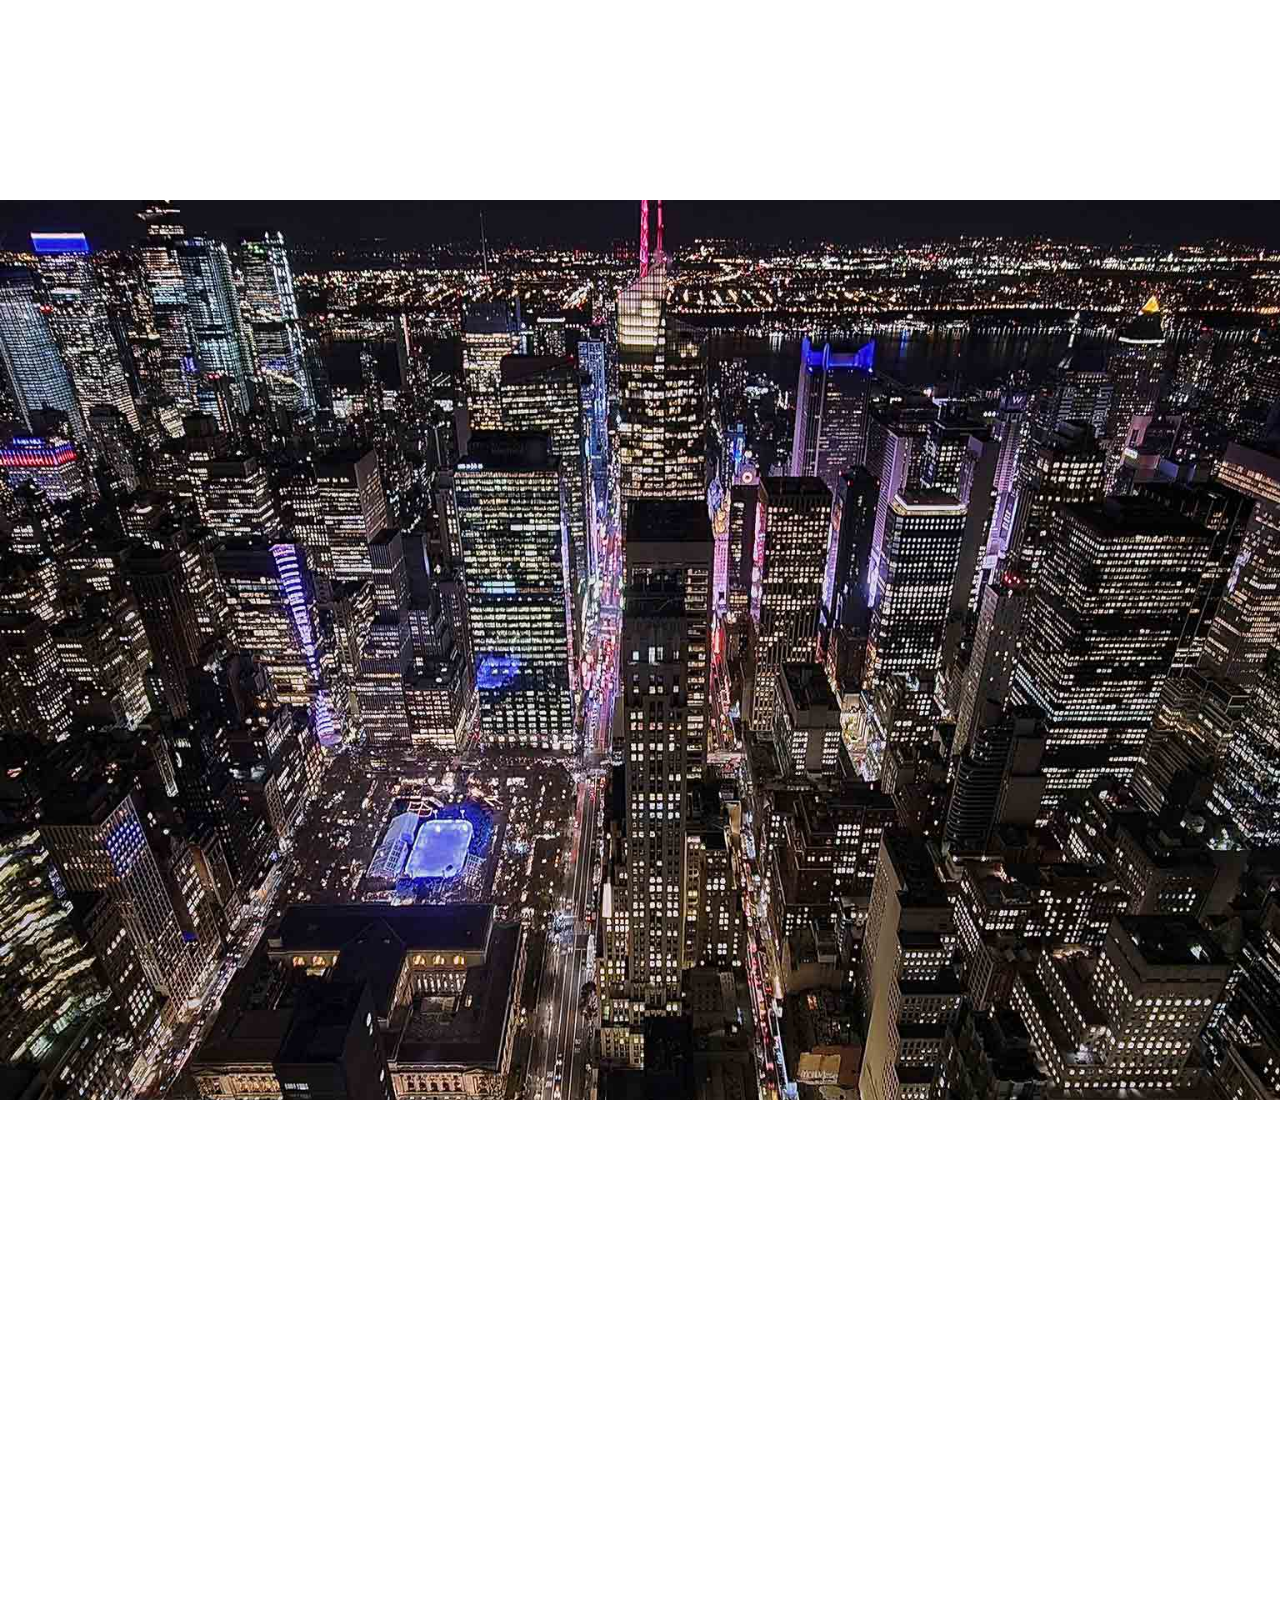
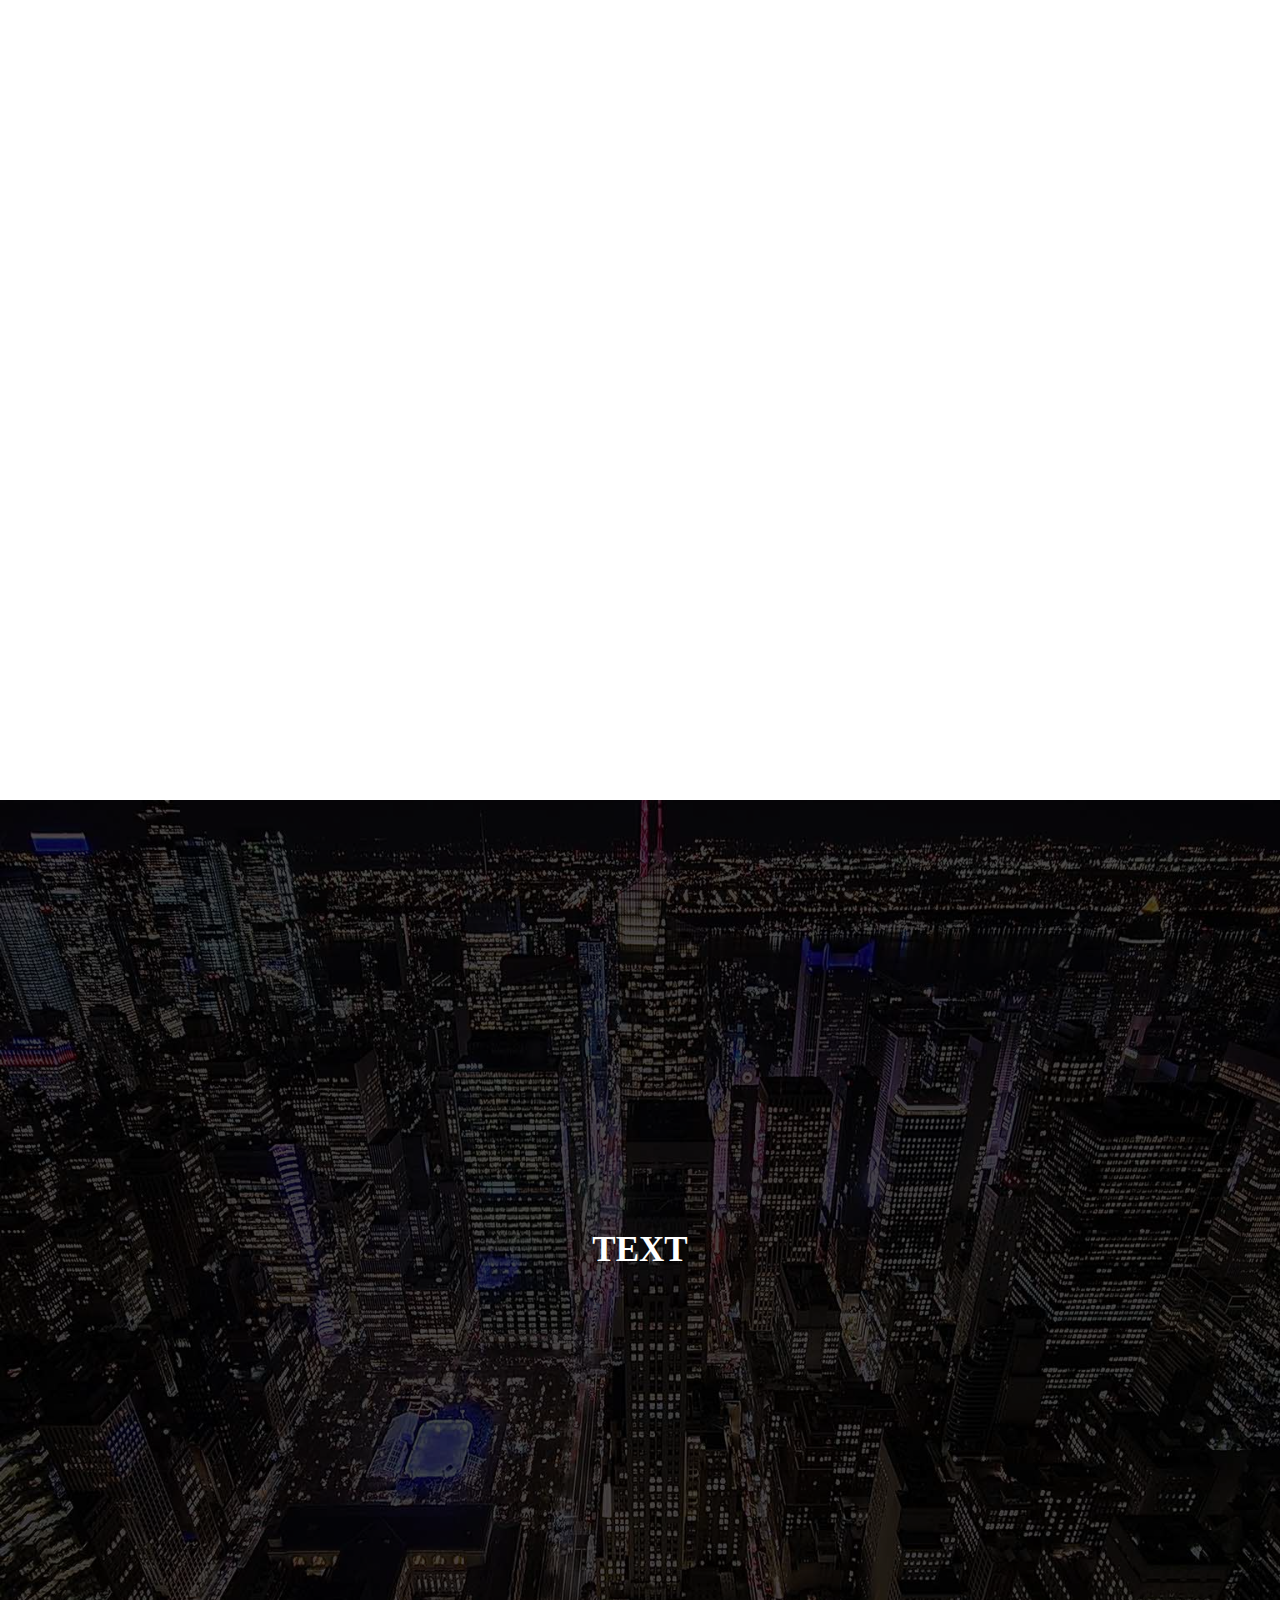
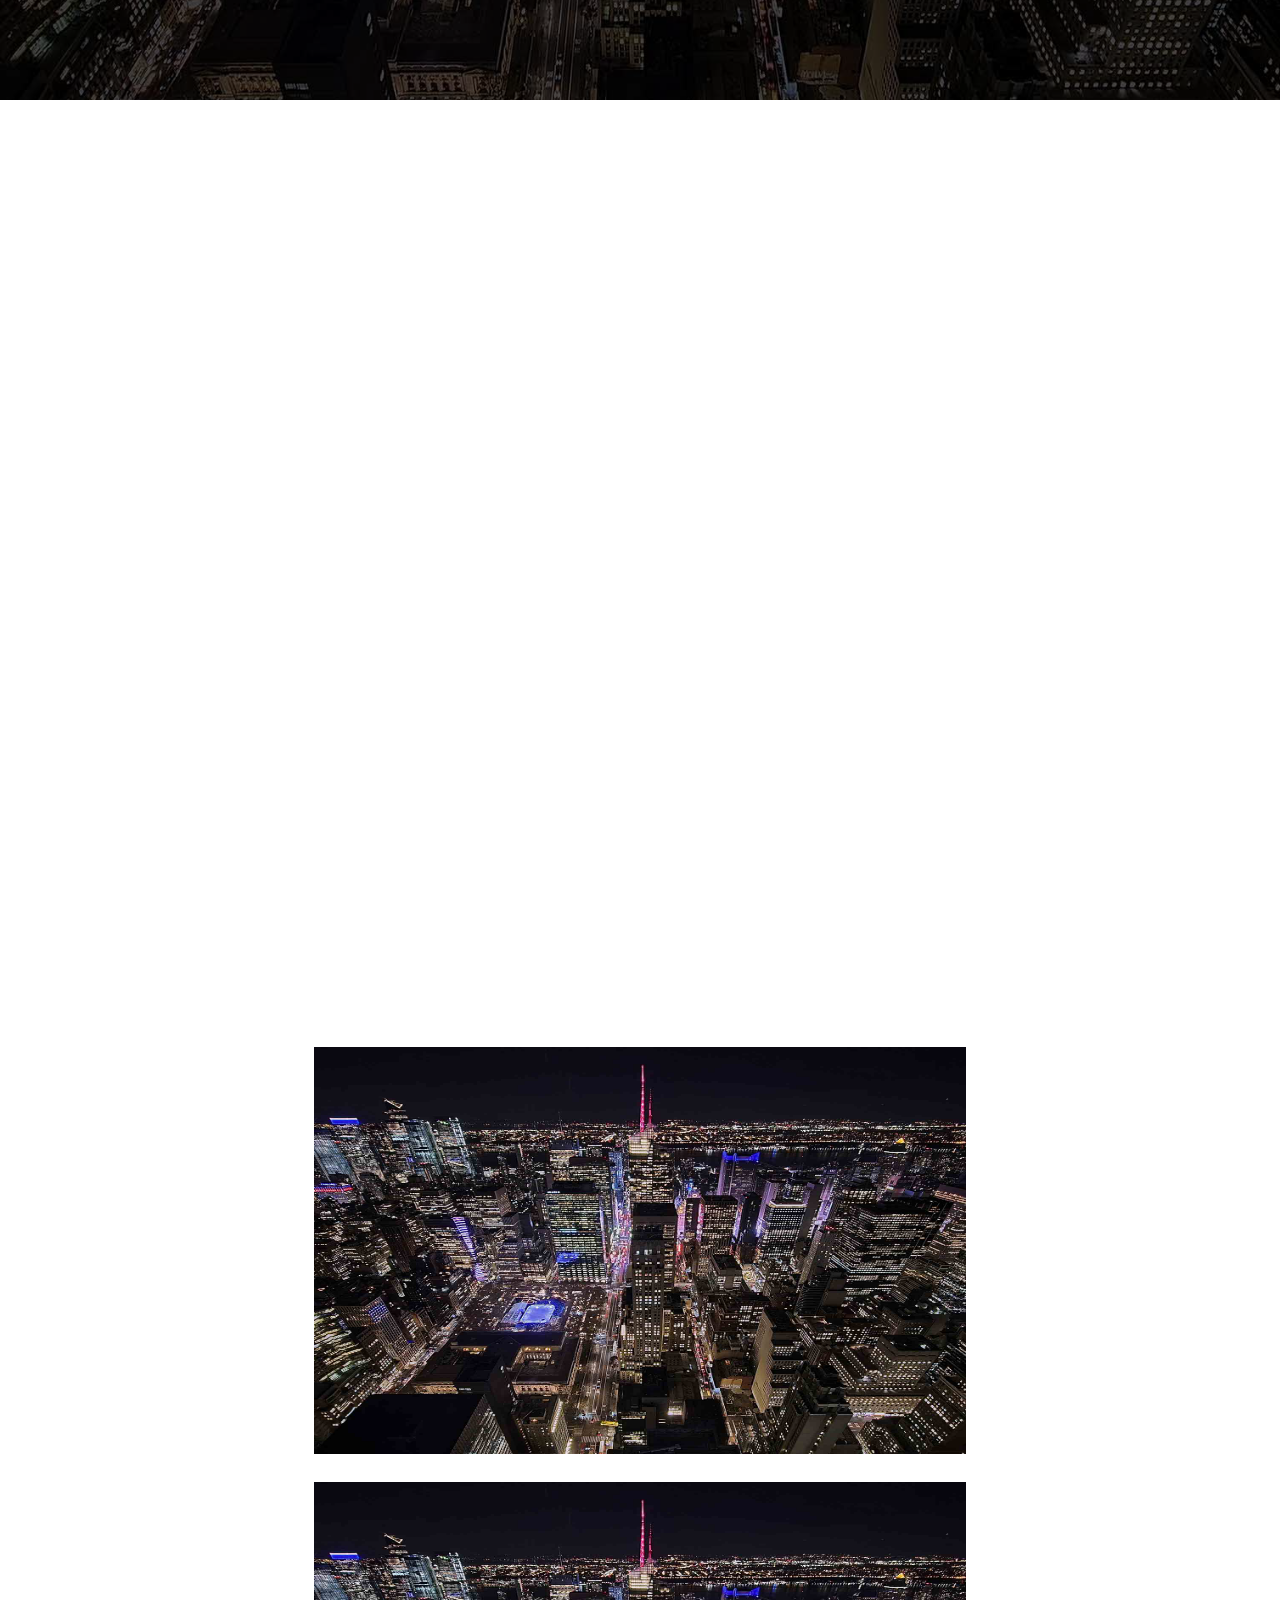
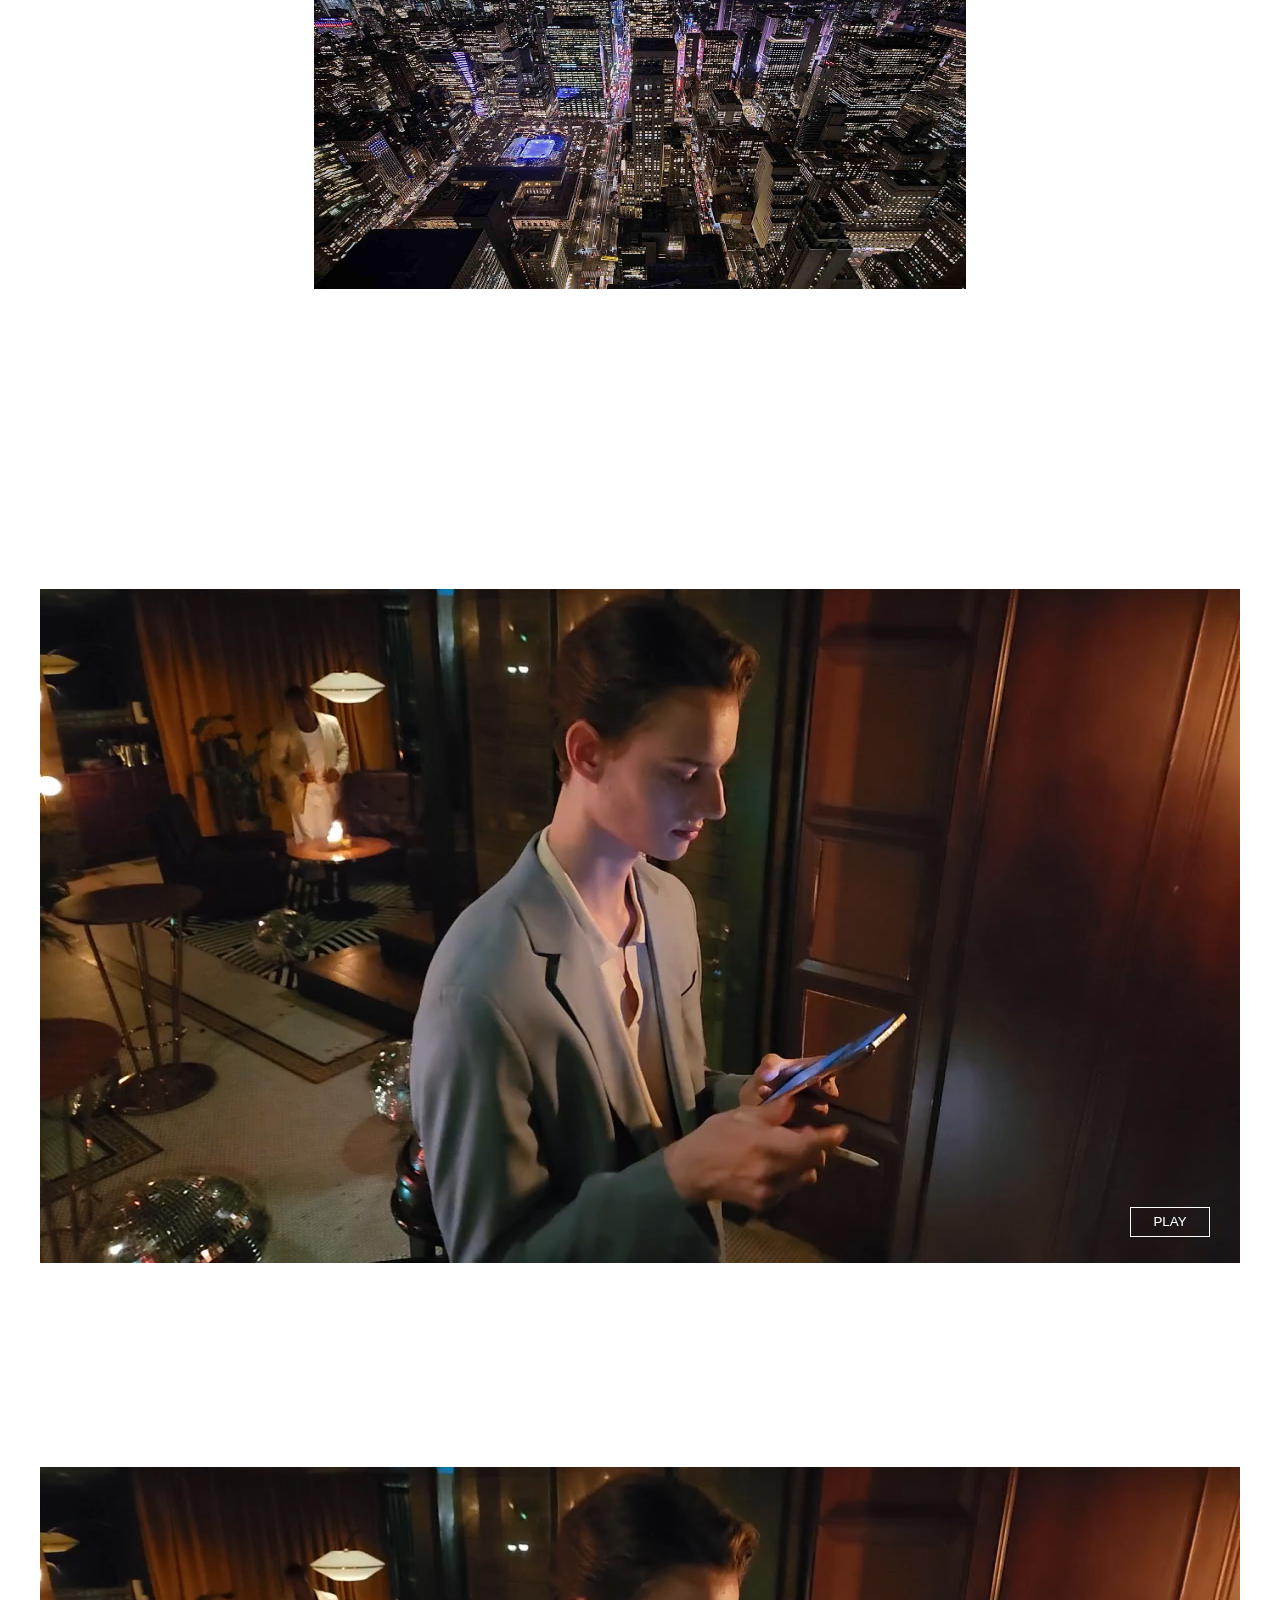
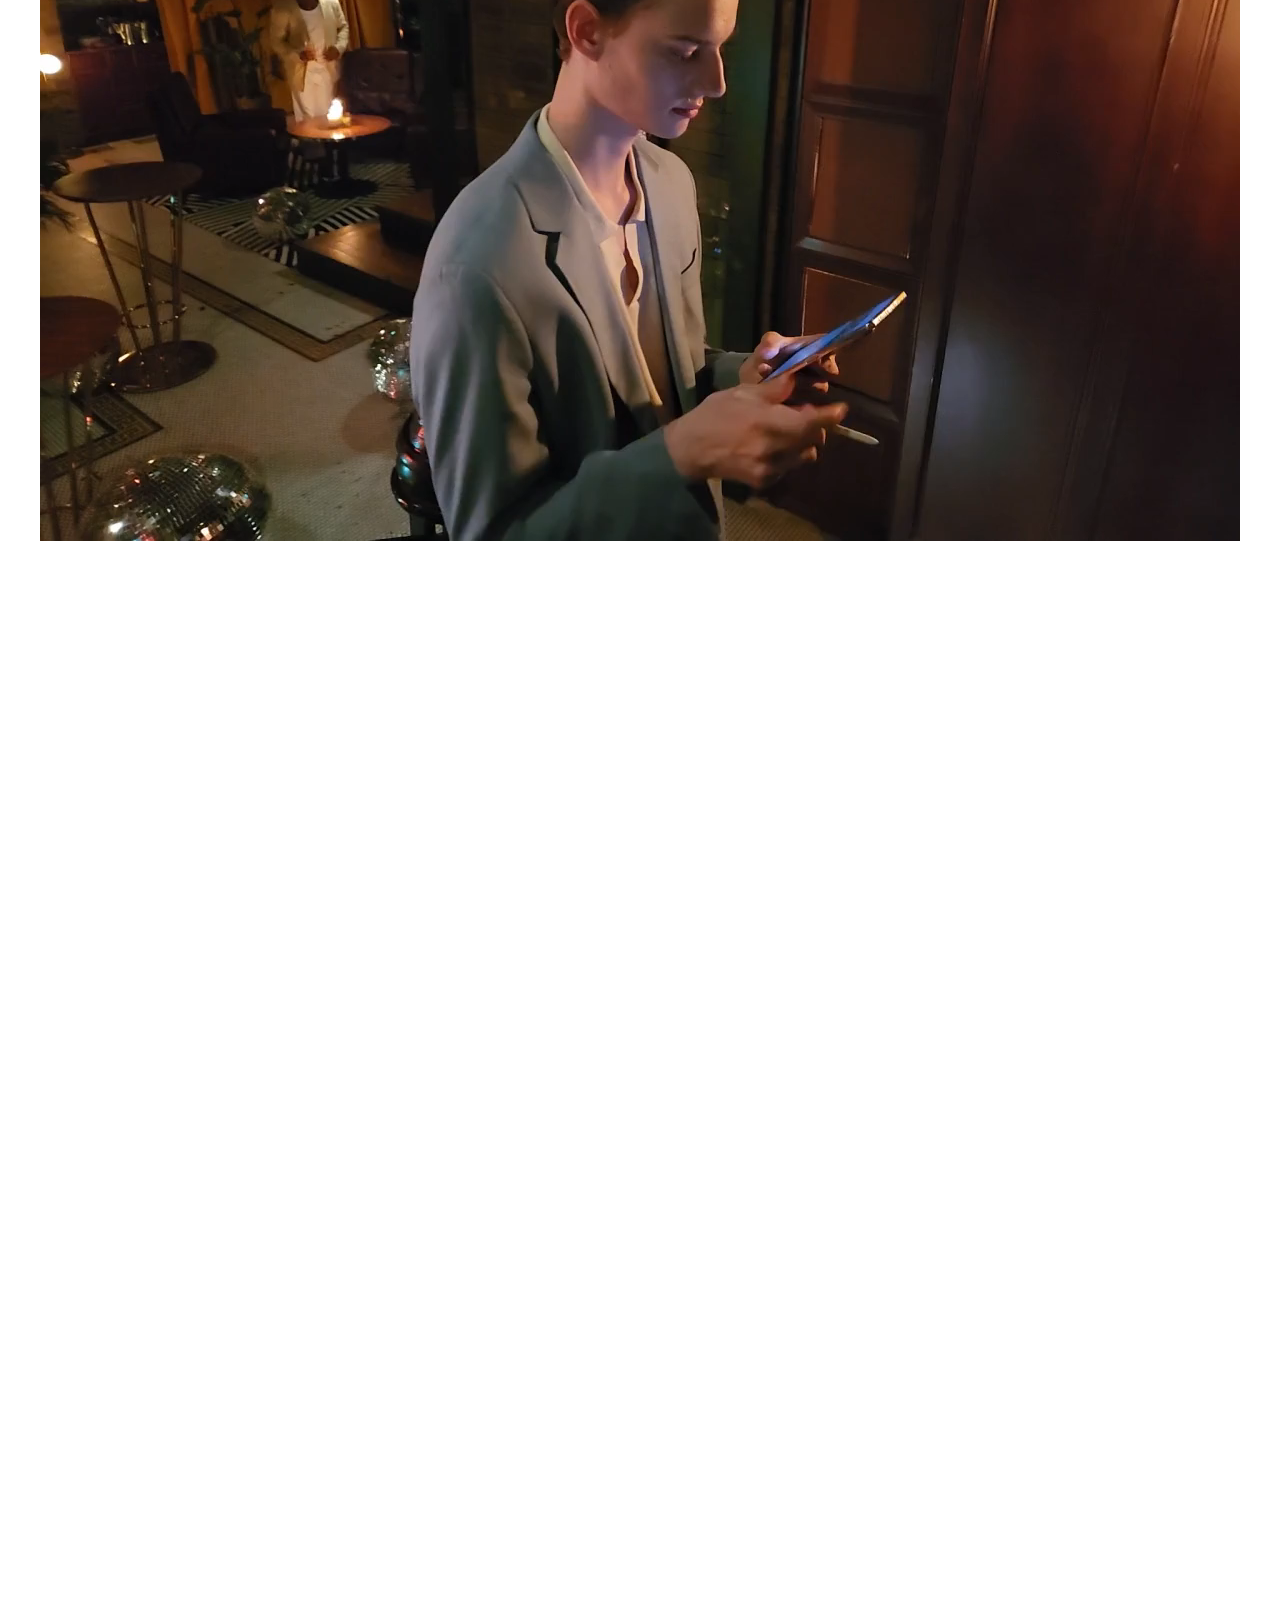
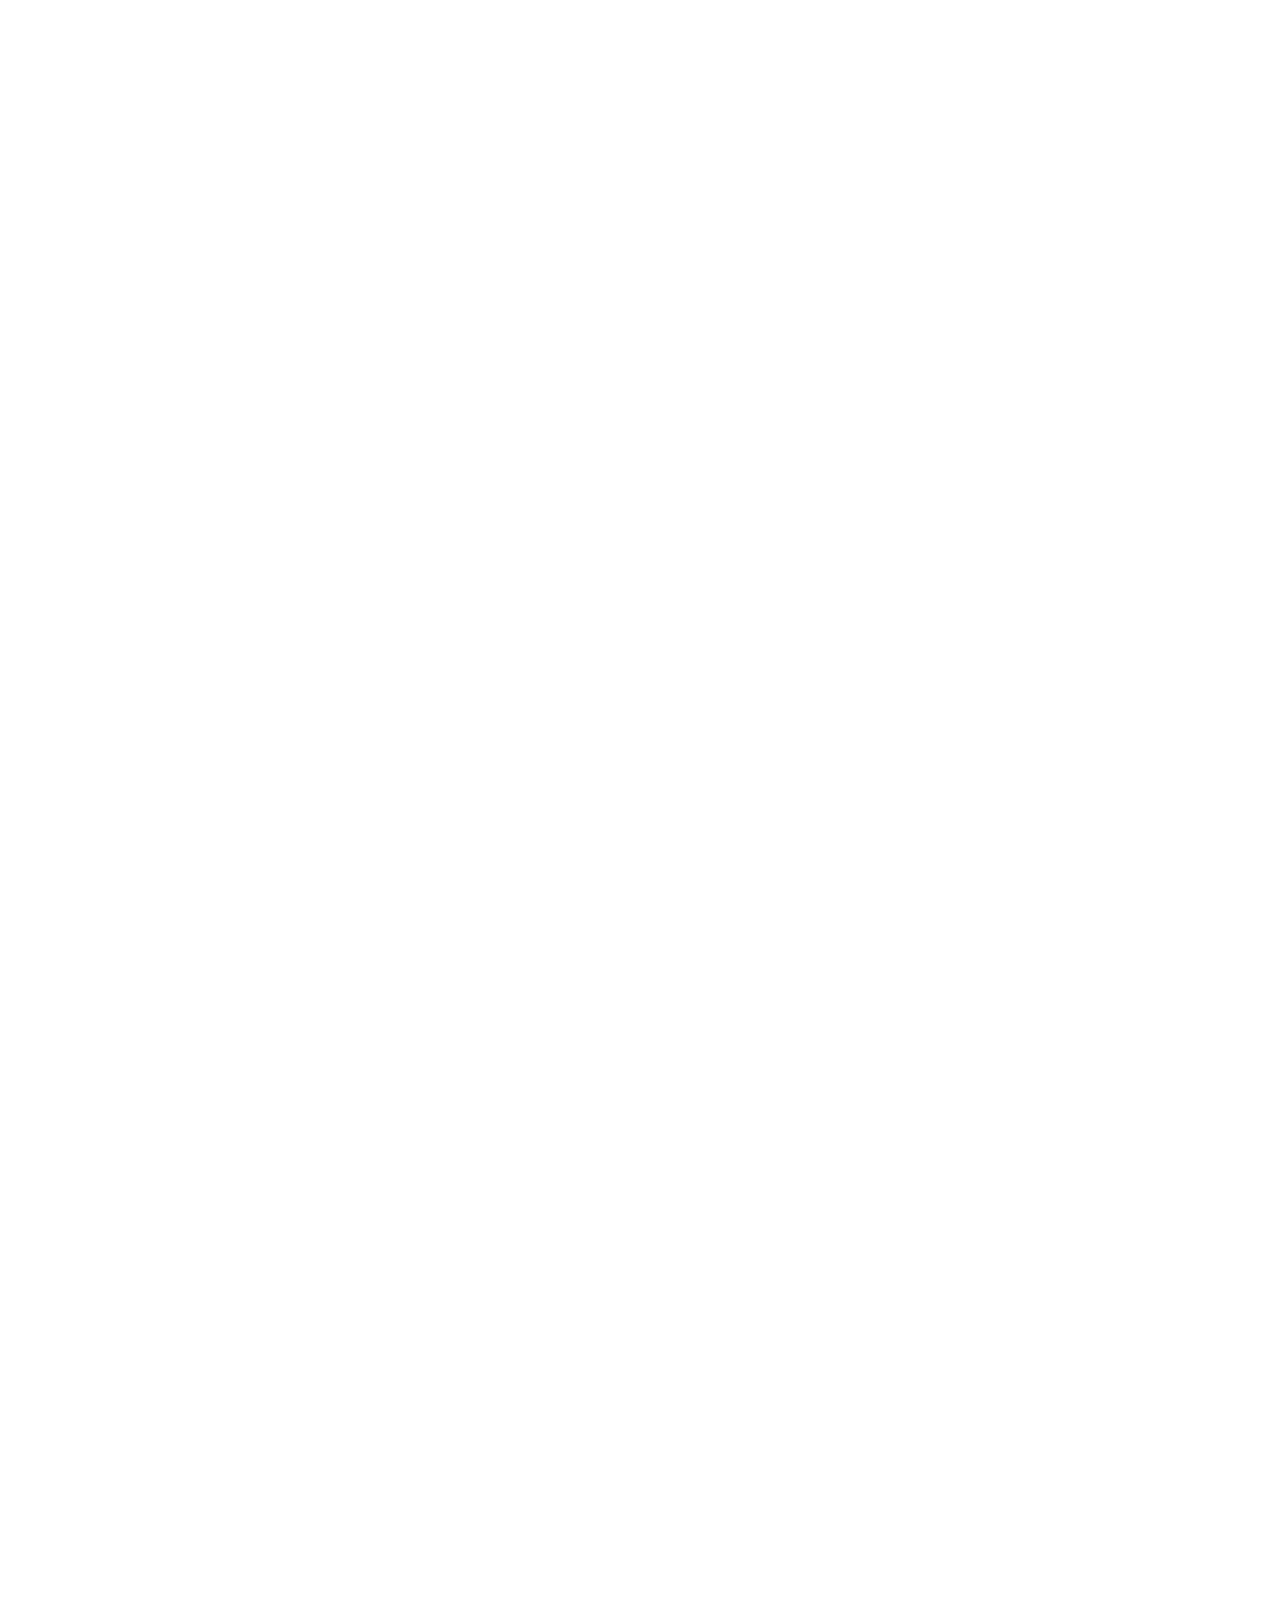
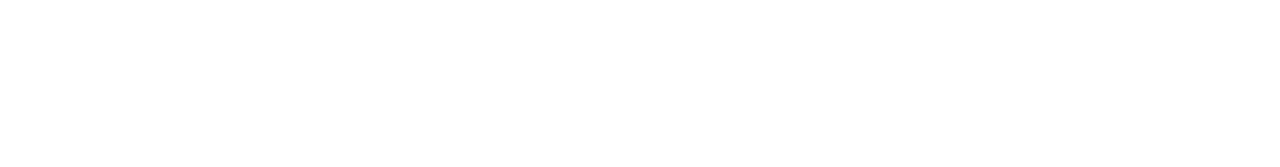
==== index_scroll.html @ 42ecd08c "스티키추가" ====
<!DOCTYPE html>
<html lang="en">
<head>
    <meta charset="UTF-8">
    <meta http-equiv="X-UA-Compatible" content="IE=edge">
    <meta name="viewport" content="width=device-width, initial-scale=1.0">
    <title>Document</title>
</head>

<style>
body{margin:0}
.wrap{display:flex; justify-content: center; align-items:center; width:100%; margin-bottom:1500px}
.wrap-inner{position:relative; width:100%; text-align:center}

.sticky-con{position:relative; height:2000px; margin-top:200px}
.sticky-con .sticky-inner{position: sticky; top:0px; height:1200px}
.sticky-con .text-wrap{position:relative; width:100%; height:100%}
.sticky-con .text{position:absolute; bottom:300px; left:0; right:0; width:800px; margin:0 auto; color:#fff; z-index:9; font-size:25px; opacity:0; transform:translate(0, 100%); line-height:1.5}
.sticky-con .bg{position:absolute; background:url(/images/galaxy-s22-ultra_highlights_nightography_bg.jpg) no-repeat center; background-size:cover; top:0; left:0; width:100%; height:100%;}
.sticky-con .dim{position:absolute; top:0; left:0; width:100%; height:100%; background:#000; opacity: 0;}


.sticky-con.con-02{height:2200px}
.sticky-con.con-02 .box-wrap{position:absolute; top:50%; left:50%; transform:translate(-50%,-50%); width:100%; height:100%}
.sticky-con.con-02 .scale-img{background:url(/images/galaxy-s22-ultra_highlights_nightography_bg.jpg) no-repeat center; width:100%; height:100%; background-size:cover; position:absolute; top:50%; left:50%; transform:translate(-50%,-50%)}
.sticky-con.con-02 .txt-dim{position:absolute; top:0; left:0; width:100%; height:100%; z-index:9; display:flex; align-items: center; justify-content: center;}
.sticky-con.con-02 .txt-dim h3{font-size:35px; font-weight:bold; color:#fff; position:relative; z-index:9}
.sticky-con.con-02 .txt-dim .dim{position:absolute; top:0; left:0; width:100%; height:100%; background:#000; opacity:0.7}
.img-list{width:652px; margin:0 auto; margin-top:-1005px}
.img-list figure{width:652px; height:407px; margin:0 0 28px}
.img-list figure img{width:100%; height:100%}

.play-video-con{position:relative; width:1200px; margin:300px auto 0}
.play-video-con button{position:absolute; right:30px; bottom:30px; background:transparent; border:1px solid #fff; width:80px; height:30px; box-sizing:border-box; z-index:9; color:#fff; cursor:pointer}


.video-sticky-con .sticky-inner{height:auto}
</style>
<body>
    <div class="wrap">
        <div class="wrap-inner">

            <!-- sticky -->
            <div class="sticky-con">
                <div class="sticky-inner">
                    <div class="text-wrap">
                        <div class="text">
                            Lorem ipsum, dolor sit amet consectetur adipisicing elit. Accusamus, saepe. Dolorum aspernatur magnam tenetur ut. Facere illum possimus provident nesciunt error nemo iste, blanditiis earum dolorum, eligendi, quod minima voluptas.
                        </div>
                    </div>
                    <div class="bg"></div>
                    <div class="dim"></div>
                </div>
            </div>

            <!-- sticky -->
            <div class="sticky-con-02">
                <div class="sticky-con con-02">
                    <div class="sticky-inner">
                        <div class="box-wrap">
                            <div class="txt-dim">
                                <h3>TEXT</h3>
                                <div class="dim"></div>
                            </div>
                            <div class="scale-img"></div>
                        </div>
                    </div>
                </div>
                <div class="img-list">
                    <figure class="img blind"></figure>
                    <figure class="img"><img src="/images/galaxy-s22-ultra_highlights_nightography_bg.jpg"></figure>
                    <figure class="img"><img src="/images/galaxy-s22-ultra_highlights_nightography_bg.jpg"></figure>
                </div>
            </div>
            
            <!-- play버튼으로 비디오재생 -->
            <div class="play-video-con">
                <video class="video" src="/images/galaxy-z-fold4_highlights_nightography.mp4" muted></video>
                <button type="button" class="video-btn">PLAY</button>
            </div>

            <!-- 비디오제어 -->
            <div class="sticky-con video-sticky-con">
                <div class="sticky-inner">
                    <video class="sample-video" src="/images/galaxy-z-fold4_highlights_nightography.mp4" muted></video>
                </div>
            </div>

            <!-- 이미지 시퀀스 제어 -->

            <!-- 기본 스크롤 슬라이드 -->
            
        </div>
    </div>


    <script src="https://ajax.googleapis.com/ajax/libs/jquery/3.6.0/jquery.min.js"></script>
<script>




// sticky 컨텐츠
// dim opacity 0 -> 0.6
// 텍스트 transform,opacity 효과 0 ->1 / translate(0,100%) -> translate(0,0)
function stickyEvent(){ 
    const windowHeight = window.innerHeight;
    const stickyCon = document.querySelector('.sticky-con');
    const stickyInner = stickyCon.querySelector('.sticky-inner');
    stickyInner.style.height = `${windowHeight}px`; // position:sticky 부분 height viewport크기로 지정
    const dim = stickyCon.querySelector('.dim')
    const $boxTop = $('.sticky-con').offset().top; //box가 있는 위치값 
    const scrollHeight = stickyInner.scrollHeight; // box 높이
    const txt = stickyCon.querySelector('.text');

    const partScrollStart = 0.1 * scrollHeight; //box 안에서 이벤트가 실행될 시점 비율
    const partScrollEnd = 0.4 * scrollHeight; //box 안에서 이벤트가 종료될 시점 비율
    const partScrollHeight = partScrollEnd - partScrollStart; //이벤트가 진행될 시점 비율
    const currentYOffset = window.pageYOffset; //현재 스크롤 위치

    //box 안에서 이벤트 시작,종료 시점이 지정되어 있는 경우
    const scrollRatio = Math.max(0, ((window.pageYOffset - $boxTop) - partScrollStart) / partScrollHeight);

    let opacityValue = 0; //초기값 지정
    let opacityValueTxt = 0; //초기값 지정

    if(currentYOffset - $boxTop >= partScrollStart && currentYOffset - $boxTop <= partScrollEnd){ //시작,종료 범위 안에 들어왔으면 이벤트 실행
        opacityValue = scrollRatio * ( 0.6 - 0 ) + 0;
        opacityValueTxt = scrollRatio * ( 1 - 0 ) + 0;
        translateValue = scrollRatio * ( 0 - 100 ) + 100;
    }else if(currentYOffset - $boxTop < partScrollStart){ //시작점보다 위에 있을 경우 초기값으로 설정
        opacityValue = 0;
        opacityValueTxt = 0;
        translateValue = 100;
    }else if(currentYOffset - $boxTop > partScrollEnd){ //종료시점보다 아래 있을 경우 끝나는값으로 설정
        opacityValue = 0.6;
        opacityValueTxt = 1;
        translateValue = 0;
    }
            

    dim.style.opacity = opacityValue; //구한 값 dim 속성으로 지정
    txt.style.opacity = opacityValueTxt; //구한 값 text 속성으로 지정
    txt.style.transform = `translate(0,${translateValue}%)`; //구한 값 text 속성으로 지정


}


// sticky 컨텐츠
// dim,텍스트 opacity 1 -> 0
// 이미지 감싼 영역 translate(-50%,-50%) -> translate(-50%,-65%)
// 이미지 꽉 찬 크기에서 -> 652x407로 변경
function stickyImgEvent(){ 
    const stickyCon = document.querySelector('.sticky-con.con-02');
    const stickyInner = document.querySelector('.sticky-con.con-02 .sticky-inner');
    const $boxTop = $('.sticky-con.con-02').offset().top; //box가 있는 위치값 
    const scrollHeight = stickyInner.scrollHeight; // box 높이
    const currentYOffset = window.pageYOffset; //현재 스크롤 위치
    const windowHeight = window.innerHeight;
    const windowWidth = window.innerWidth;
    stickyInner.style.height = `${windowHeight}px`; // position:sticky 부분 height viewport크기로 지정
    const scaleImg = document.querySelector('.scale-img');
    scaleImg.style.width = `${windowWidth}px`;
    scaleImg.style.height = `${windowHeight}px`;
    const imgList = document.querySelector('.sticky-con-02 .img-list');
    const imgListBox = imgList.querySelector('.img').scrollHeight;
    const margin = -windowHeight*.65 - imgListBox/2;
    imgList.style.marginTop = `${margin}px`


    const aniInfo = [
        {
            objs:{
                txtDim : document.querySelector('.txt-dim'),
                scaleImgWrap : document.querySelector('.sticky-con.con-02 .box-wrap'),
                scaleImg :  document.querySelector('.scale-img'),
            },
            values:{
                txtDim_opacity : [1, 0, {start : 0.1, end : 0.3}],
                scaleImgWrap_transform : [-50, -65, {start : 0.3, end : 0.5}],
                scaleImg_width : [windowWidth, 652, {start : 0.3, end : 0.5}],
                scaleImg_height : [windowHeight, 407, {start : 0.3, end : 0.5}]
            }
        } 
    ]
    const values = aniInfo[0].values; //값에 해당하는 것들
    const objs = aniInfo[0].objs; //DOM 객체들

    function calcValues(values){ 
        //values : 값 변화의 시작값,끝값 배열
        let rv;
        
        if(values.length ===3){ //지정한 구간이 있는경우
            //start ~ end 사이에 애니메이션 실행

            //지정한시작점비율 * 현재씬 전체 높이
            const partScrollStart = values[2].start * scrollHeight; 
            const partScrollEnd = values[2].end * scrollHeight;
            const partScrollHeight = partScrollEnd - partScrollStart;
            const scrollRatio = Math.max(0, ((window.pageYOffset - $boxTop) - partScrollStart) / partScrollHeight);

            if(currentYOffset - $boxTop >= partScrollStart && currentYOffset - $boxTop <= partScrollEnd){ //시작,종료 범위 안에 들어왔으면 이벤트 실행
                rv = (currentYOffset - $boxTop - partScrollStart) / partScrollHeight * (values[1] - values[0]) + values[0];
                //console.log('영역 안')
            }else if(currentYOffset - $boxTop < partScrollStart){
                rv = values[0]; //시작점 전에 있을때 초기값으로 고정
                //console.log('영역 전')
            }else if(currentYOffset - $boxTop > partScrollEnd){
                rv = values[1]; //스크롤값이 범위를 벗어나면 최종값으로 고정
                //console.log('영역 밖')
            }
            
        }else{
            rv = scrollRatio * (values[1] - values[0]) + values[0];
        }
        
        return rv; //return값이 있어야 계산된 결과값으로 가져다써야하므로 

    }

    objs.txtDim.style.opacity = calcValues(values.txtDim_opacity);
    objs.scaleImgWrap.style.transform = `translate(-50%,${calcValues(values.scaleImgWrap_transform)}%)`;
    objs.scaleImg.style.width = `${calcValues(values.scaleImg_width)}px`;
    objs.scaleImg.style.height = `${calcValues(values.scaleImg_height)}px`;

}

// 해당영역 도달 시 비디오 재생
function playVideo(){  
    const currentYOffset = window.pageYOffset; //현재 스크롤 위치
    const video = document.querySelector('.play-video-con .video');
    const boxTop = document.querySelector('.play-video-con').offsetTop; //box가 있는 위치값 
    const boxHeight = video.scrollHeight
    const currentBtset = currentYOffset + window.innerHeight;
    const $btn = $('.video-btn');

    $btn.click(function(){
        if($btn.hasClass('is-play')){
            _pause();
        }else{
            _play();
        }
    })

    const _play = function () {
        video.play();
        $btn.text('PAUSE');
        $btn.addClass('is-play');
    }
    const _pause = function () {
        video.pause();
        $btn.text('PLAY');
        $btn.removeClass('is-play');
    }

    /*
    if(currentBtset - boxHeight >= boxTop){ //비디오가 화면 중간정도 왔을때 재생
        if(currentYOffset > boxTop + boxHeight * 0.5){
            _pause();
            console.log('멈춤2')
        }else{
            _play();
            console.log('재생')
        }
    }else if(currentBtset < boxTop){ // 화면끝이 비디오 영역보다 높을때 (스크롤이 비디오영역보다 높을 때) 멈춤
        _pause();
        console.log('멈춤')
    }*/

}


function stickyVideo(){
    const videoElem = document.querySelector('.sample-video');
    const videoCon = document.querySelector('.video-sticky-con');
    const videoTop = videoCon.offsetTop; //box가 있는 위치값 
    const videoInner = videoCon.querySelector('.sticky-inner');
    let progress;
    let currentFrame;
    function init() {
        document.body.classList.remove('before-load');

        window.addEventListener('scroll', function () {
            //현재 얼마나 스크롤됐는지를 비율로 구함 


            progress = (window.pageYOffset - videoTop) / videoInner.scrollHeight;
            console.log(progress);

            if (progress < 0) progress = 0;
            if (progress > 1) progress = 1;

            if(window.pageYOffset >= videoTop){
                videoElem.currentTime = videoElem.duration * progress;
            }

        });
    }

	window.addEventListener('load', init);
}



stickyVideo();
window.addEventListener('scroll', function () {
    stickyEvent();
    stickyImgEvent();
    //playVideo();
});
window.addEventListener('load', function () {
    stickyEvent();
    stickyImgEvent();
    playVideo();
    
});
window.addEventListener('resize', function () {
    stickyEvent();
    stickyImgEvent();
});

</script>
</body>
</html>
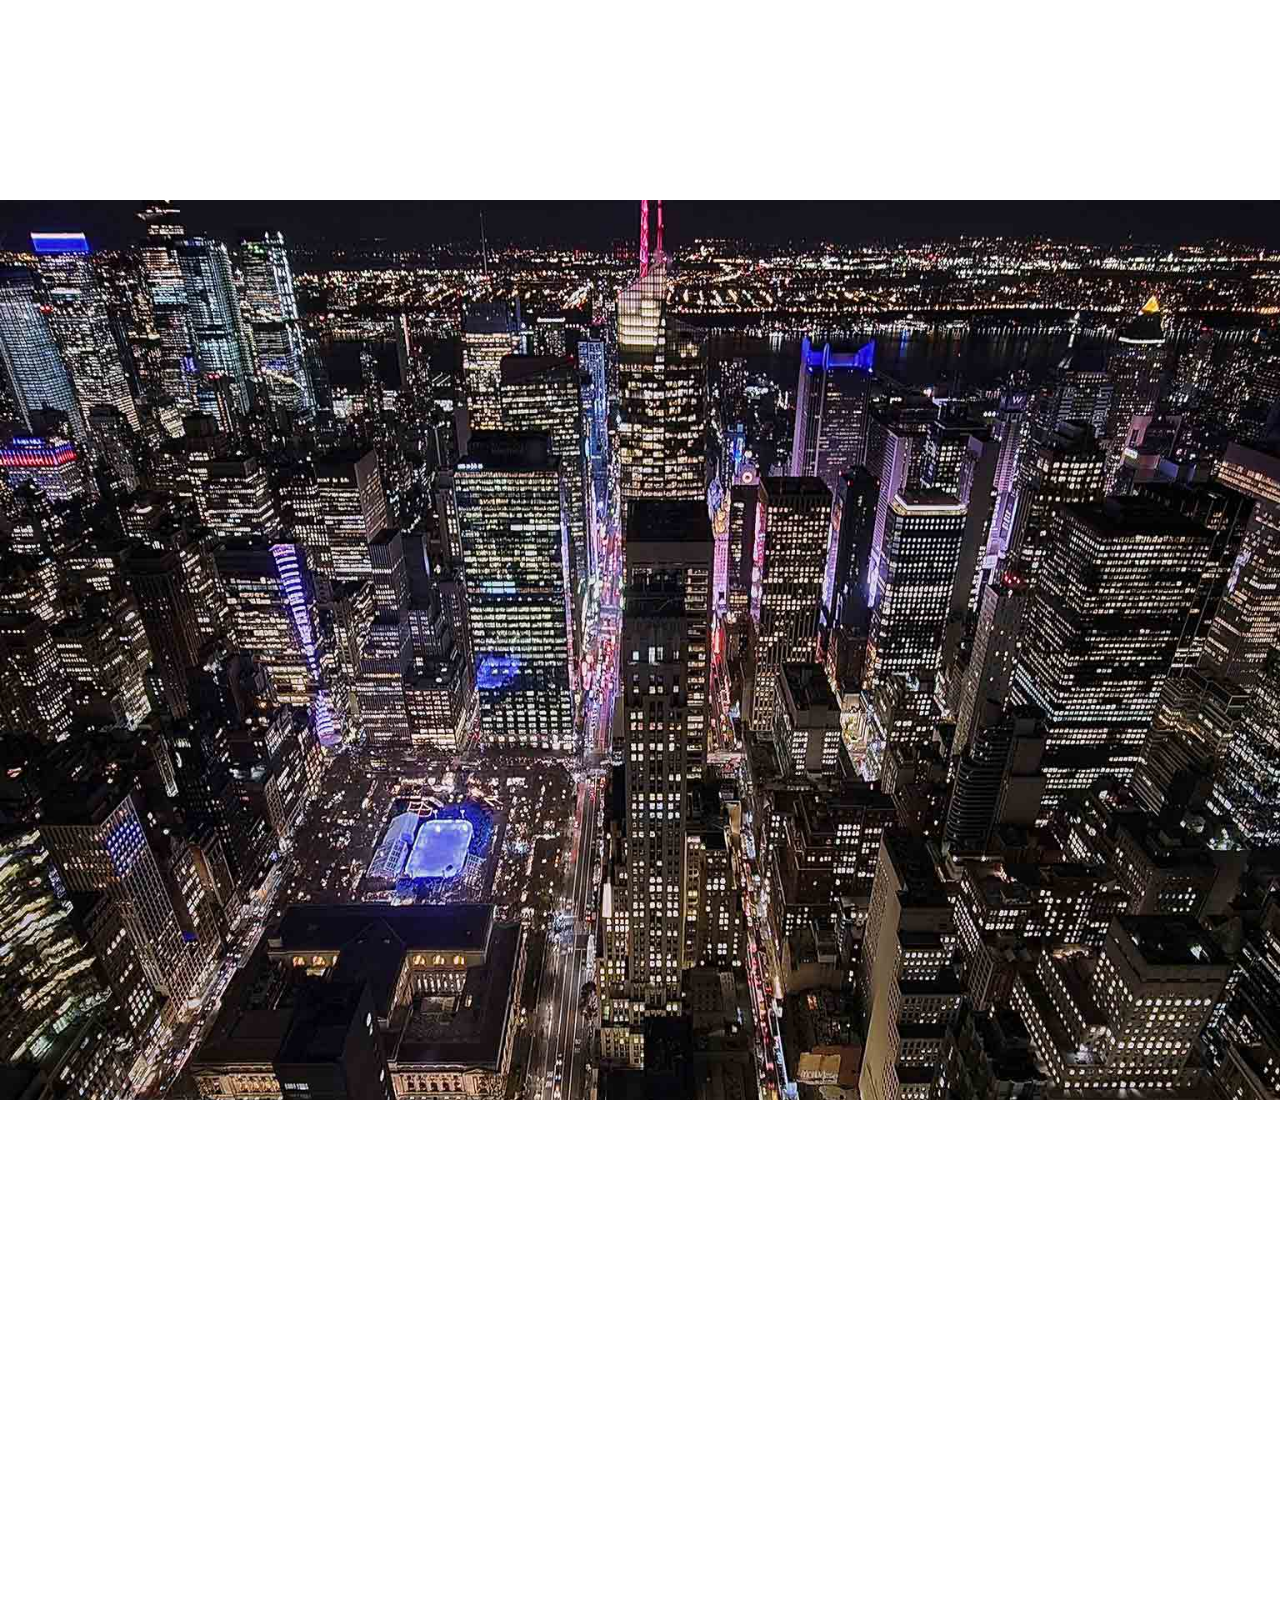
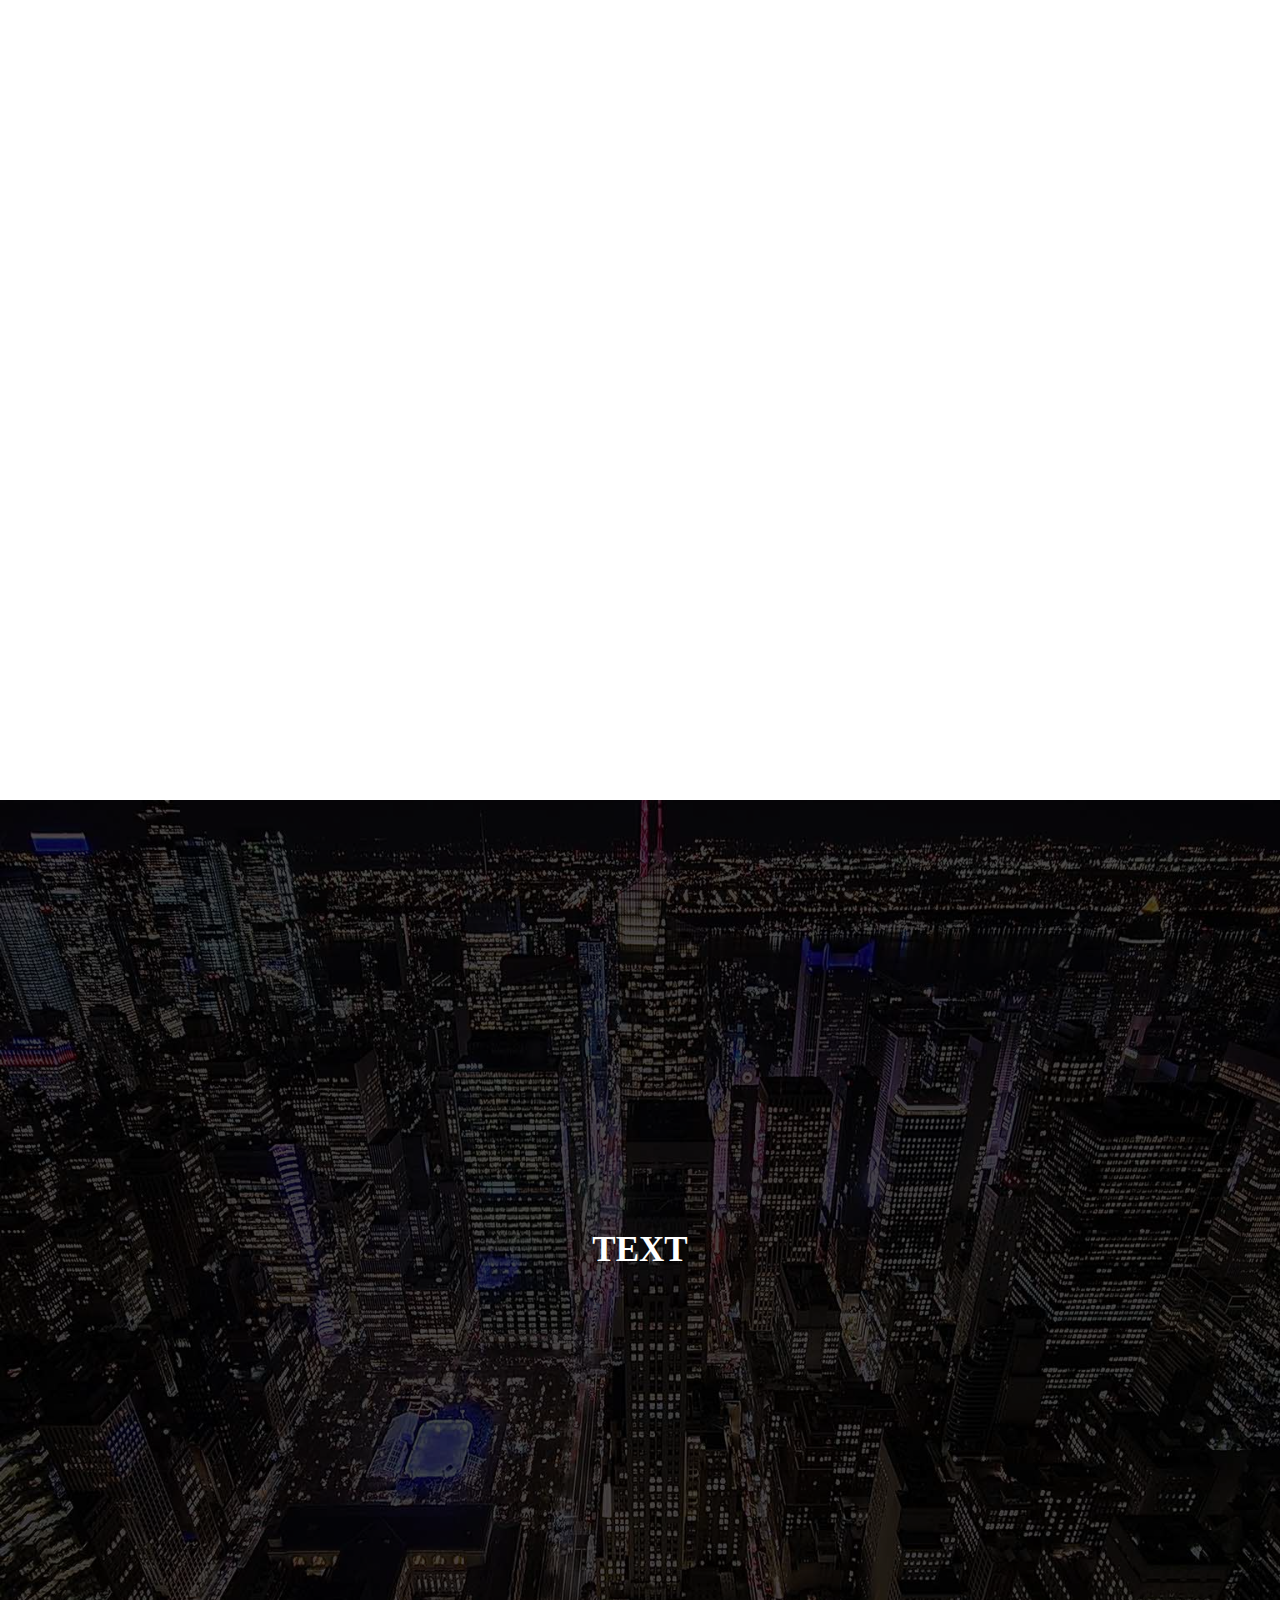
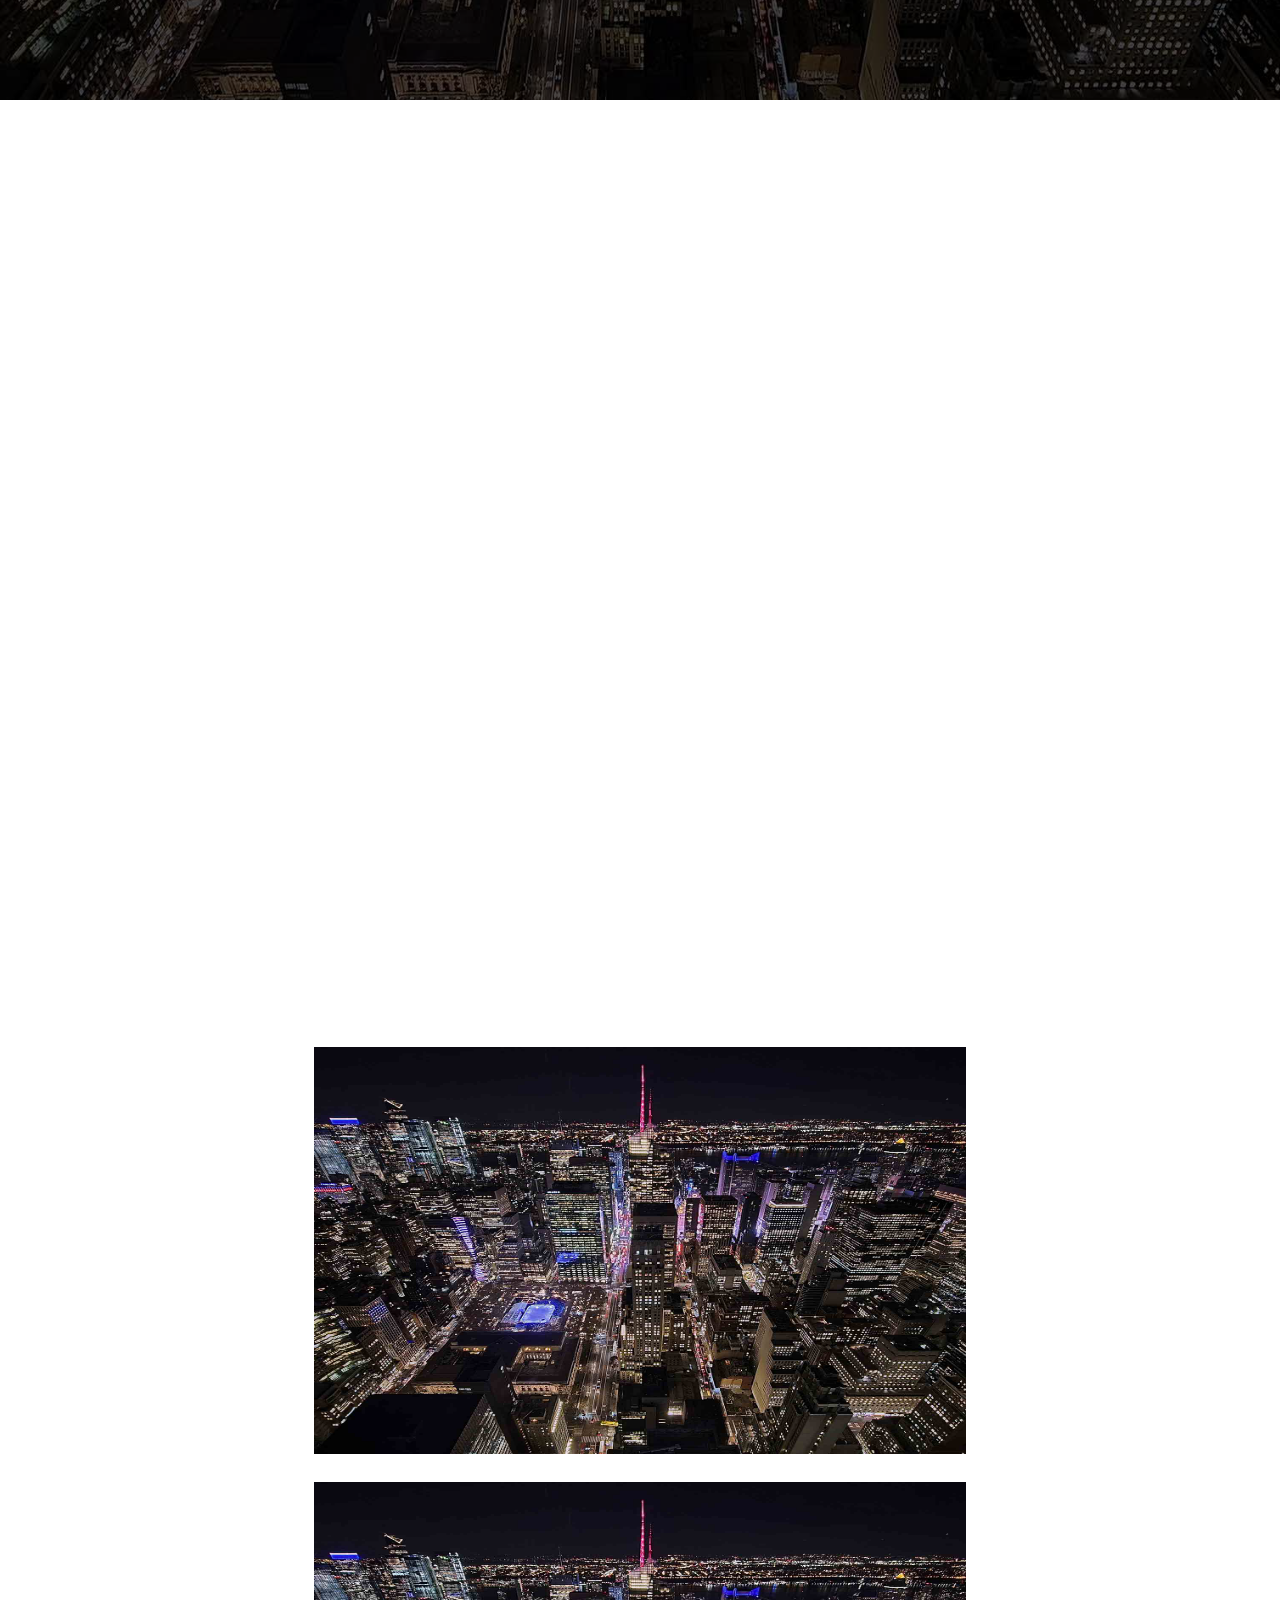
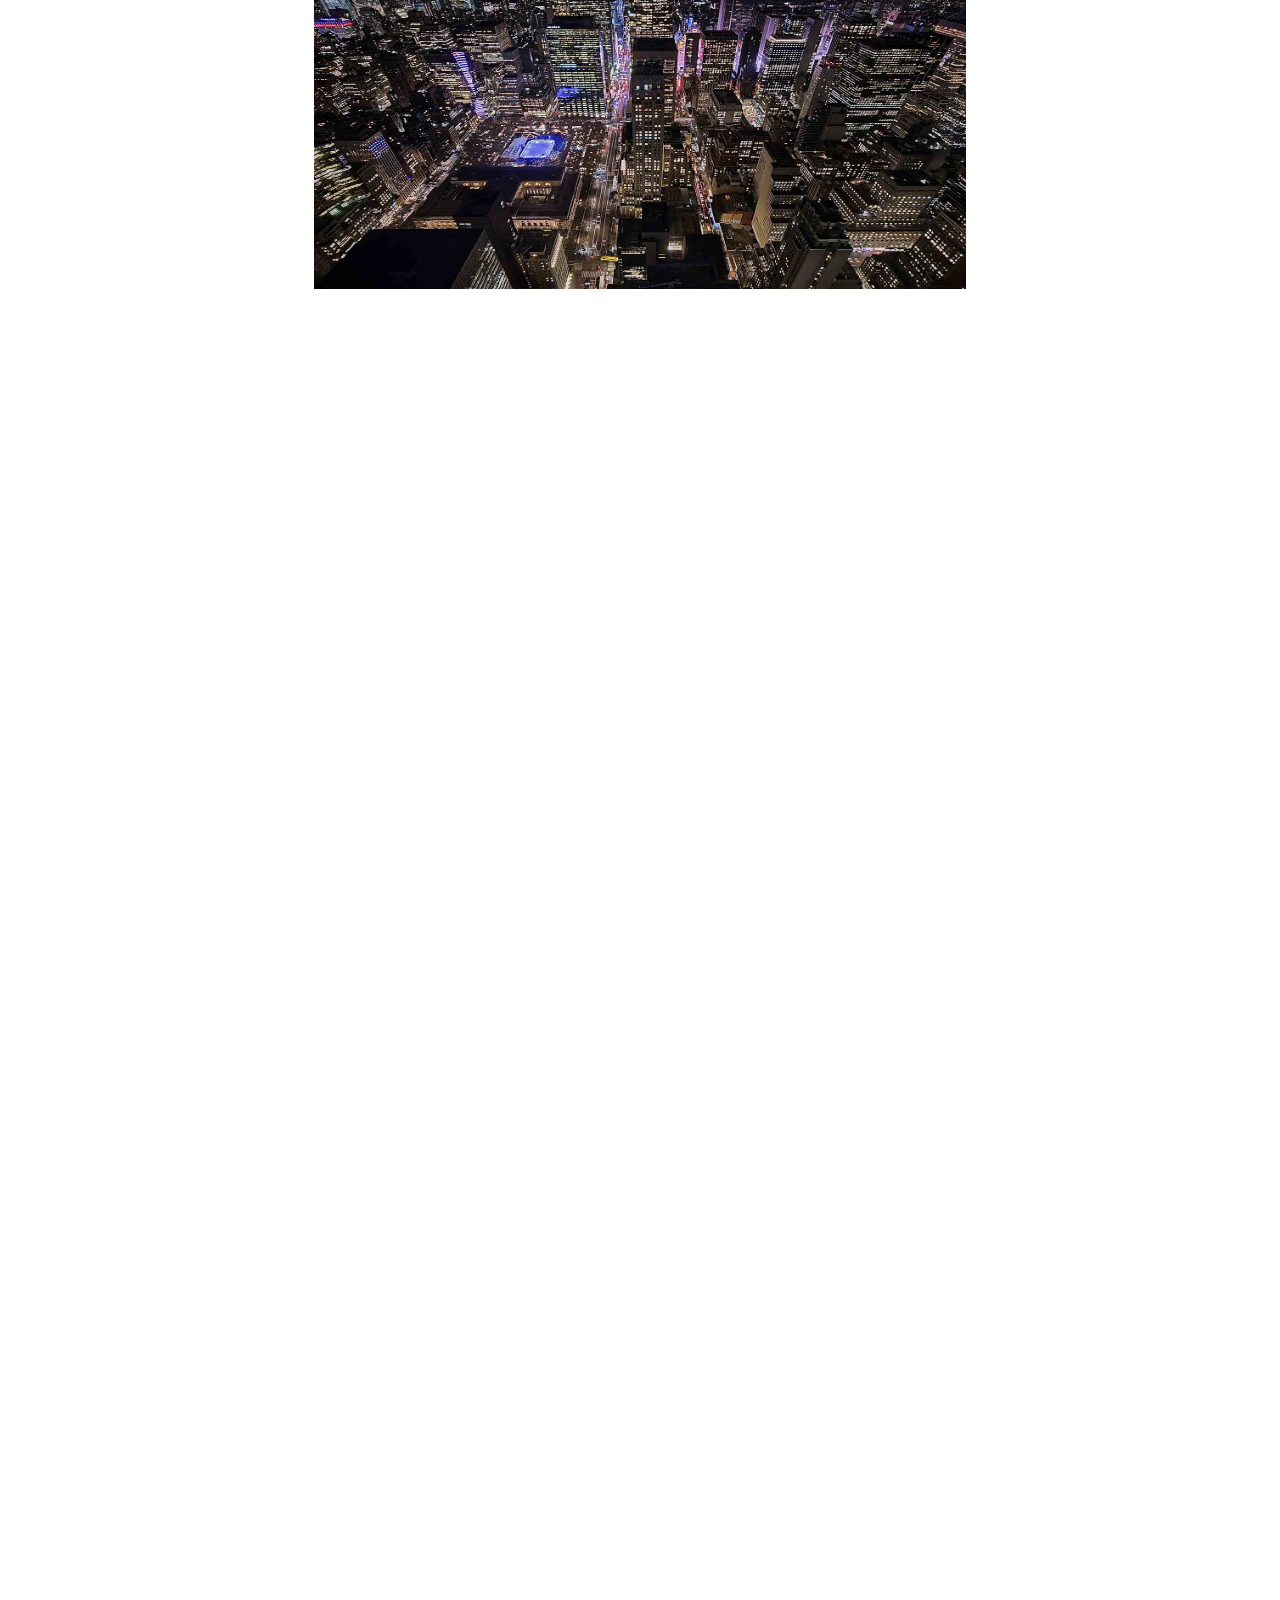
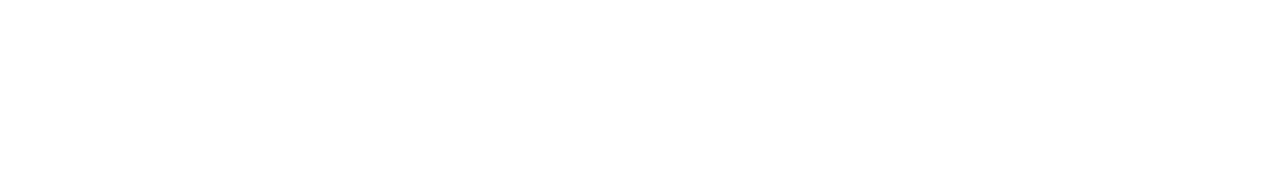
==== commit 4d7517be: "스티키영상추가" ====
--- a/index_scroll.html
+++ b/index_scroll.html
@@ -9,7 +9,7 @@
 
 <style>
 body{margin:0}
-.wrap{display:flex; justify-content: center; align-items:center; width:100%; margin-bottom:1500px}
+.wrap{margin-bottom:1500px}
 .wrap-inner{position:relative; width:100%; text-align:center}
 
 .sticky-con{position:relative; height:2000px; margin-top:200px}
@@ -30,11 +30,6 @@
 .img-list figure{width:652px; height:407px; margin:0 0 28px}
 .img-list figure img{width:100%; height:100%}
 
-.play-video-con{position:relative; width:1200px; margin:300px auto 0}
-.play-video-con button{position:absolute; right:30px; bottom:30px; background:transparent; border:1px solid #fff; width:80px; height:30px; box-sizing:border-box; z-index:9; color:#fff; cursor:pointer}
-
-
-.video-sticky-con .sticky-inner{height:auto}
 </style>
 <body>
     <div class="wrap">
@@ -73,23 +68,7 @@
                 </div>
             </div>
             
-            <!-- play버튼으로 비디오재생 -->
-            <div class="play-video-con">
-                <video class="video" src="/images/galaxy-z-fold4_highlights_nightography.mp4" muted></video>
-                <button type="button" class="video-btn">PLAY</button>
-            </div>
-
-            <!-- 비디오제어 -->
-            <div class="sticky-con video-sticky-con">
-                <div class="sticky-inner">
-                    <video class="sample-video" src="/images/galaxy-z-fold4_highlights_nightography.mp4" muted></video>
-                </div>
-            </div>
-
-            <!-- 이미지 시퀀스 제어 -->
-
-            <!-- 기본 스크롤 슬라이드 -->
-            
+
         </div>
     </div>
 
@@ -169,6 +148,8 @@
     imgList.style.marginTop = `${margin}px`
 
 
+    //console.log("현재" + currentYOffset)
+
     const aniInfo = [
         {
             objs:{
@@ -210,6 +191,8 @@
                 rv = values[1]; //스크롤값이 범위를 벗어나면 최종값으로 고정
                 //console.log('영역 밖')
             }
+
+            
             
         }else{
             rv = scrollRatio * (values[1] - values[0]) + values[0];
@@ -224,95 +207,21 @@
     objs.scaleImg.style.width = `${calcValues(values.scaleImg_width)}px`;
     objs.scaleImg.style.height = `${calcValues(values.scaleImg_height)}px`;
 
+    
 }
 
-// 해당영역 도달 시 비디오 재생
-function playVideo(){  
-    const currentYOffset = window.pageYOffset; //현재 스크롤 위치
-    const video = document.querySelector('.play-video-con .video');
-    const boxTop = document.querySelector('.play-video-con').offsetTop; //box가 있는 위치값 
-    const boxHeight = video.scrollHeight
-    const currentBtset = currentYOffset + window.innerHeight;
-    const $btn = $('.video-btn');
-
-    $btn.click(function(){
-        if($btn.hasClass('is-play')){
-            _pause();
-        }else{
-            _play();
-        }
-    })
-
-    const _play = function () {
-        video.play();
-        $btn.text('PAUSE');
-        $btn.addClass('is-play');
-    }
-    const _pause = function () {
-        video.pause();
-        $btn.text('PLAY');
-        $btn.removeClass('is-play');
-    }
-
-    /*
-    if(currentBtset - boxHeight >= boxTop){ //비디오가 화면 중간정도 왔을때 재생
-        if(currentYOffset > boxTop + boxHeight * 0.5){
-            _pause();
-            console.log('멈춤2')
-        }else{
-            _play();
-            console.log('재생')
-        }
-    }else if(currentBtset < boxTop){ // 화면끝이 비디오 영역보다 높을때 (스크롤이 비디오영역보다 높을 때) 멈춤
-        _pause();
-        console.log('멈춤')
-    }*/
-
-}
-
-
-function stickyVideo(){
-    const videoElem = document.querySelector('.sample-video');
-    const videoCon = document.querySelector('.video-sticky-con');
-    const videoTop = videoCon.offsetTop; //box가 있는 위치값 
-    const videoInner = videoCon.querySelector('.sticky-inner');
-    let progress;
-    let currentFrame;
-    function init() {
-        document.body.classList.remove('before-load');
-
-        window.addEventListener('scroll', function () {
-            //현재 얼마나 스크롤됐는지를 비율로 구함 
-
-
-            progress = (window.pageYOffset - videoTop) / videoInner.scrollHeight;
-            console.log(progress);
-
-            if (progress < 0) progress = 0;
-            if (progress > 1) progress = 1;
-
-            if(window.pageYOffset >= videoTop){
-                videoElem.currentTime = videoElem.duration * progress;
-            }
-
-        });
-    }
-
-	window.addEventListener('load', init);
-}
-
-
-
-stickyVideo();
+
+
+
+
+
 window.addEventListener('scroll', function () {
     stickyEvent();
     stickyImgEvent();
-    //playVideo();
 });
 window.addEventListener('load', function () {
     stickyEvent();
     stickyImgEvent();
-    playVideo();
     
 });
 window.addEventListener('resize', function () {
